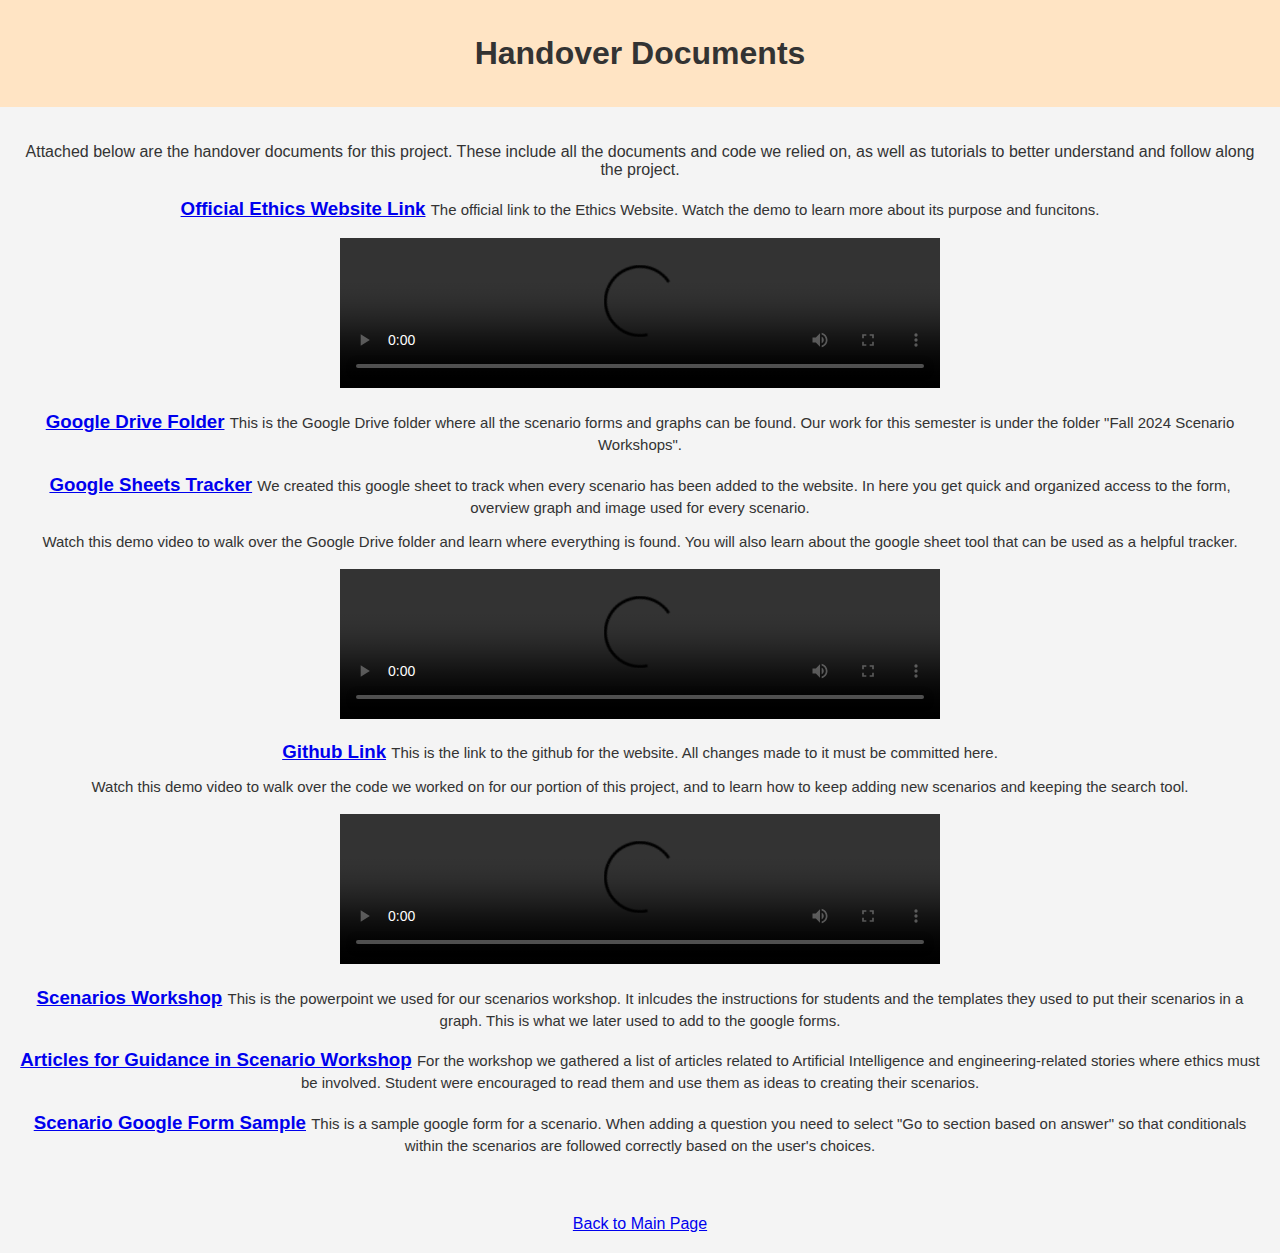
==== handover_documents.html @ 599372b4 "Initial commit" ====
<!DOCTYPE html>
<html lang="en">
<head>
    <meta charset="UTF-8">
    <meta name="viewport" content="width=device-width, initial-scale=1.0">
    <title>Handover Documents</title>
    <link rel="stylesheet" href="style.css">
</head>
<body>
    <header>
        <h1>Handover Documents</h1>
    </header>
    <main>
        <p>Attached below are the handover documents for this project. These include all the documents and code we relied on, as well as tutorials to better understand and follow along the project.</p>
        <h3><a href="https://shreyakumar-nd.github.io/Ethics-website-scenarios/" target="_blank">Official Ethics Website Link</a>    
            <span class="link-description">The official link to the Ethics Website. Watch the demo to learn more about its purpose and funcitons.</span>
        </h3>   
        <video controls width="600">
            <source src="video1098847976.mp4" type="video/mp4">
        </video> 
        <h3><a href="https://drive.google.com/drive/folders/1Sk-DUpUbu0MmHpcZLNrOHh82zPMp00C7">Google Drive Folder</a>
            <span class="link-description">This is the Google Drive folder where all the scenario forms and graphs can be found. Our work for this semester is under the folder "Fall 2024 Scenario Workshops".</span>
        </h3>  
        <h3><a href="https://drive.google.com/drive/folders/1Sk-DUpUbu0MmHpcZLNrOHh82zPMp00C7">Google Sheets Tracker</a>
            <span class="link-description">We created this google sheet to track when every scenario has been added to the website. In here you get quick and organized access to the form, overview graph and image used for every scenario.</span>
            <p class="link-description">Watch this demo video to walk over the Google Drive folder and learn where everything is found. You will also learn about the google sheet tool that can be used as a helpful tracker.</p>
        </h3> 
        <video controls width="600">
            <source src="Google Sheets Video Instruction.mp4" type="video/mp4">
        </video>
        <h3><a href="https://github.com/shreyakumar-nd/Ethics-website-scenarios">Github Link</a>
            <span class="link-description">This is the link to the github for the website. All changes made to it must be committed here.</span>
            <p class="link-description">Watch this demo video to walk over the code we worked on for our portion of this project, and to learn how to keep adding new scenarios and keeping the search tool.</p>
        </h3> 
        <video controls width="600">
            <source src="Google Sheets Video Instruction.mp4" type="video/mp4">
        </video>
        <h3><a href="https://docs.google.com/presentation/d/1S2PANKHBoxbtwco0HWtAvxDBu1Wt9wwnsVqVUmWtLgU/edit#slide=id.g317a3dc8d39_2_920">Scenarios Workshop</a>
            <span class="link-description">This is the powerpoint we used for our scenarios workshop. It inlcudes the instructions for students and the templates they used to put their scenarios in a graph. This is what we later used to add to the google forms.</span>
        </h3> 
        <h3><a href="https://docs.google.com/document/d/1pbXCLQuTKk3K2VQ_vyPkm8aHNVdTe6pbIgwFpThH8to/edit?tab=t.0">Articles for Guidance in Scenario Workshop</a>
            <span class="link-description">For the workshop we gathered a list of articles related to Artificial Intelligence and engineering-related stories where ethics must be involved. Student were encouraged to read them and use them as ideas to creating their scenarios.</span>
        </h3> 
        <h3><a href="https://docs.google.com/forms/d/1iIY47yJToSXcUHbpnYOZiy2rIvQFcmDV5CGTXkSDock/edit">Scenario Google Form Sample</a>
            <span class="link-description">This is a sample google form for a scenario. When adding a question you need to select "Go to section based on answer" so that conditionals within the scenarios are followed correctly based on the user's choices.</span>
        </h3> 
    </main>
    <footer>
        <a href="index.html">Back to Main Page</a>
    </footer>
</body>
</html>
---- style.css ----
body {
    font-family: Arial, sans-serif;
    margin: 0;
    padding: 0;
    background-color: #f4f4f4;
    color: #333;
}

header {
    text-align: center;
    background-color:bisque;
    padding: 30px; 
}

header h1 {
    margin: 5px;
    font-size: 2em;
}

header h2 {
    margin: 5px 0;
    font-size: 1.5em;
}
header h3 {
    margin: 0;
    font-size: 1em;
}
.link-description {
    font-weight: normal; 
    font-size: 0.8em;
}

nav {
    display: flex;
    flex-direction: column;
    align-items: center;
    margin-top: 20px;
}

nav ul {
    list-style: none;
    padding: 0;
    margin: 0;
    background-color:bisque;
    width: 200px;
    border-radius: 5px;
    overflow: hidden;
}

nav ul li {
    border-bottom: 1px solid #ffffff;

}

nav ul li a {
    display: block;
    padding: 10px;
    color: #000000;
    text-decoration: none;
    text-align: center;


}

main {
    padding: 20px;
    text-align: center;
}

footer {
    text-align: center;
    margin: 20px 0;
    color: #666;
}
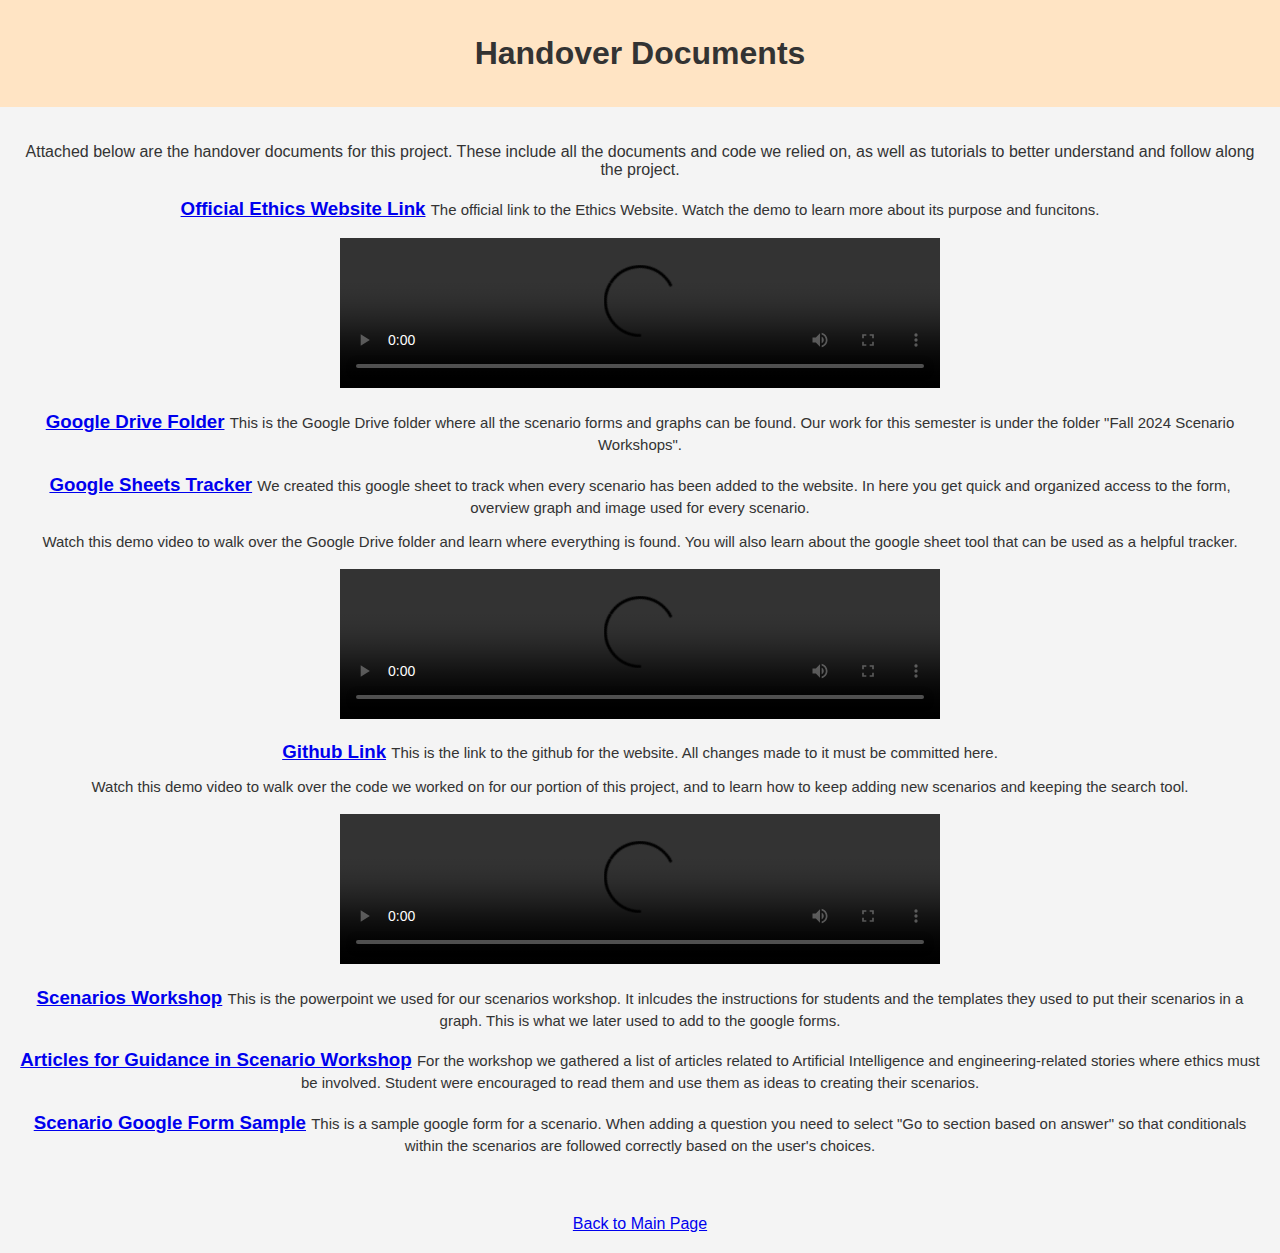
==== commit 0ed1f1a1: "Done with Final Touches" ====
--- a/handover_documents.html
+++ b/handover_documents.html
@@ -12,7 +12,7 @@
     </header>
     <main>
         <p>Attached below are the handover documents for this project. These include all the documents and code we relied on, as well as tutorials to better understand and follow along the project.</p>
-        <h3><a href="https://shreyakumar-nd.github.io/Ethics-website-scenarios/" target="_blank">Official Ethics Website Link</a>    
+        <h3><a href="https://shreyakumar-nd.github.io/Ethics-website-scenarios/">Official Ethics Website Link</a>    
             <span class="link-description">The official link to the Ethics Website. Watch the demo to learn more about its purpose and funcitons.</span>
         </h3>   
         <video controls width="600">
--- a/style.css
+++ b/style.css
@@ -71,4 +71,8 @@
     text-align: center;
     margin: 20px 0;
     color: #666;
+}
+
+img{
+    max-width:800px;
 }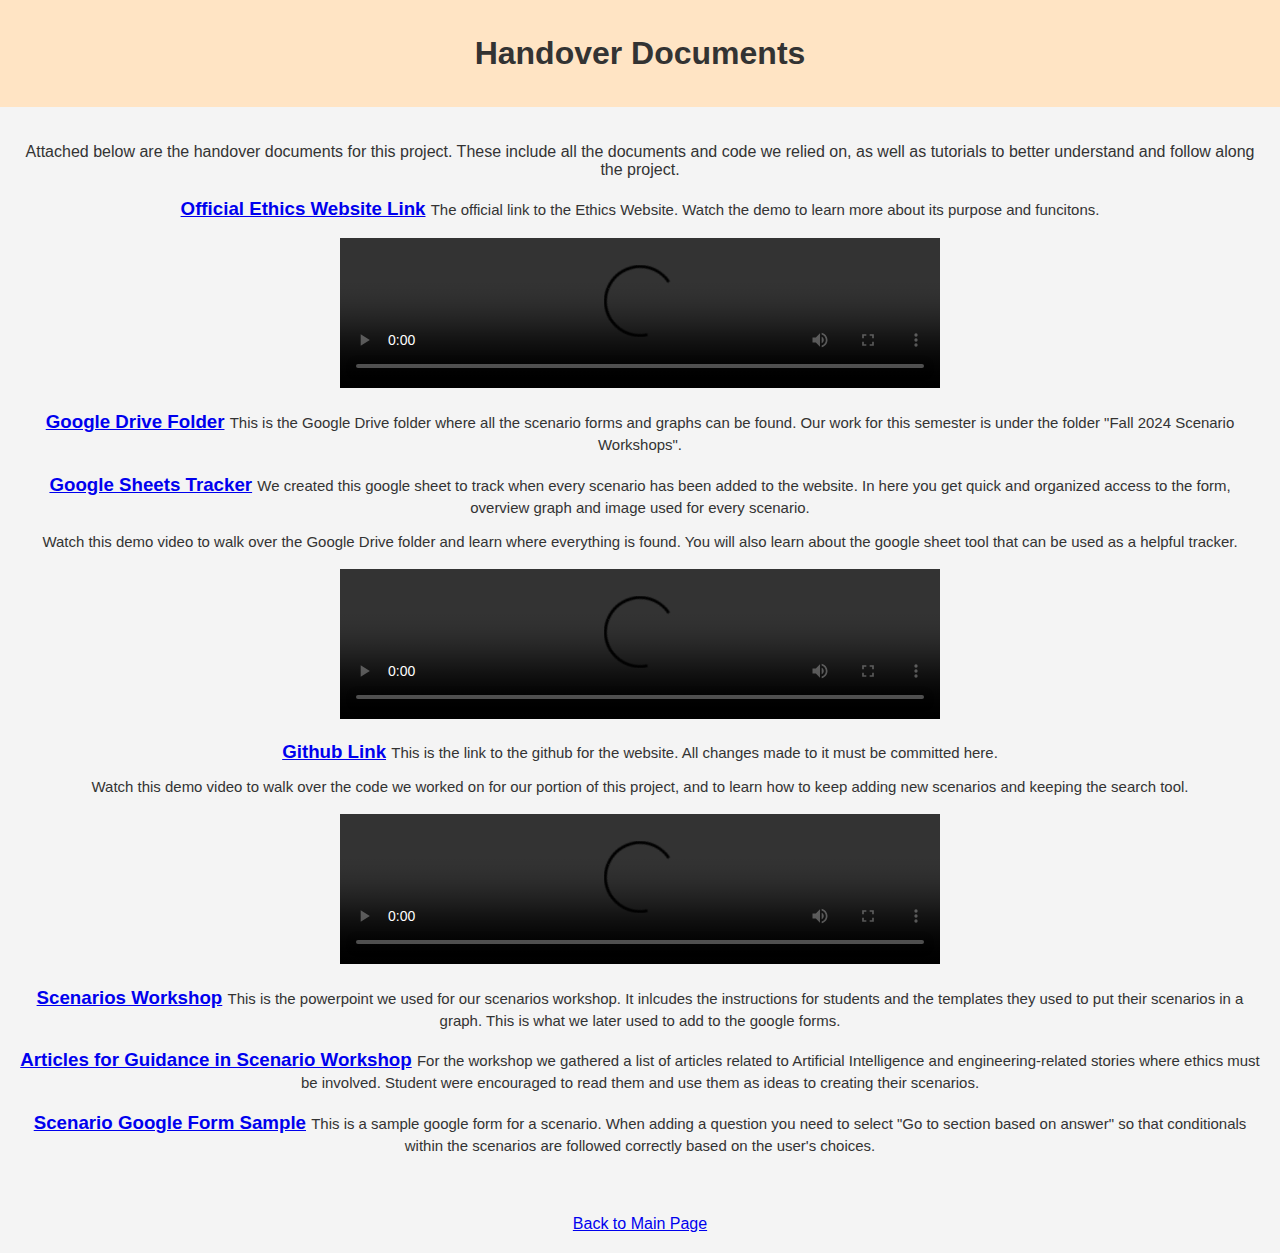
==== commit 7dcc8438: "Updated" ====
--- a/handover_documents.html
+++ b/handover_documents.html
@@ -33,7 +33,7 @@
             <p class="link-description">Watch this demo video to walk over the code we worked on for our portion of this project, and to learn how to keep adding new scenarios and keeping the search tool.</p>
         </h3> 
         <video controls width="600">
-            <source src="Google Sheets Video Instruction.mp4" type="video/mp4">
+            <source src="video1665972170.mp4" type="video/mp4">
         </video>
         <h3><a href="https://docs.google.com/presentation/d/1S2PANKHBoxbtwco0HWtAvxDBu1Wt9wwnsVqVUmWtLgU/edit#slide=id.g317a3dc8d39_2_920">Scenarios Workshop</a>
             <span class="link-description">This is the powerpoint we used for our scenarios workshop. It inlcudes the instructions for students and the templates they used to put their scenarios in a graph. This is what we later used to add to the google forms.</span>
